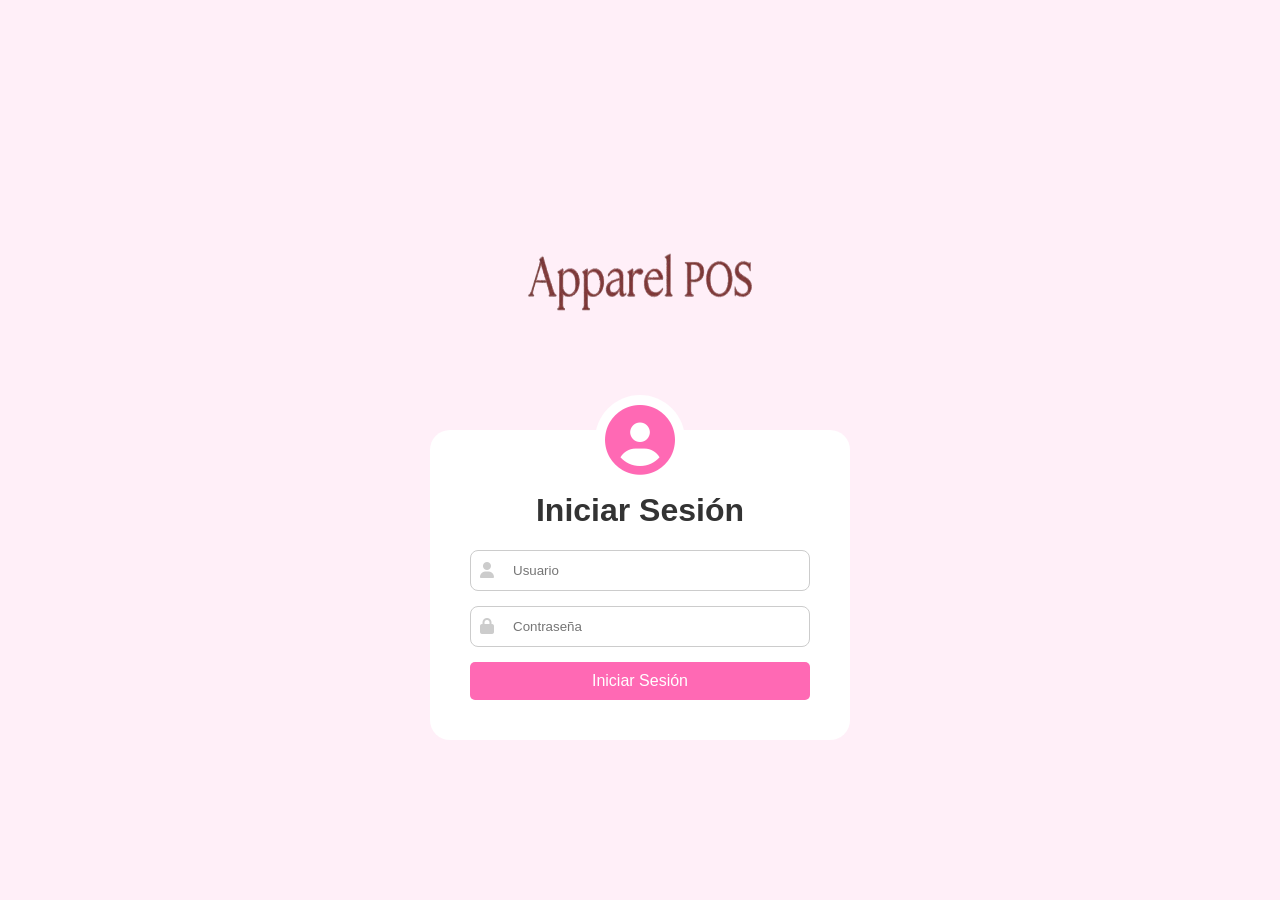
==== index.html @ 82fe2487 "prueba" ====
<!--pantalla de inicio de sesion del sistema-->
<!DOCTYPE html>
<html lang="es">
<head>
    <!--hoja de estilo principal-->
    <link rel="stylesheet" href="../css/StyleInicio.css">
    <!--libreria de iconos-->
    <link rel="stylesheet" href="https://cdnjs.cloudflare.com/ajax/libs/font-awesome/6.5.0/css/all.min.css">
    <!--configuracion de caracteres-->
    <meta charset="UTF-8">
    <!--diseño responsivo-->
    <meta name="viewport" content="width=device-width, initial-scale=1.0">
    <!--titulo del sitema-->
    <title>Document</title>
</head>
<body>
<!--contenedor principl-->
<div class="Inicio">
      <!--logo-->
    <img src = "../img/logoSesion.png" alt="Logo" class="LogoInicio">

    
<div class = "sesion">
     <!--icono superior del usuario-->
    <div class="iconoSesion">
      <i class="fa-solid fa-circle-user"></i>
    </div>
    <h1>Iniciar Sesión</h1  >
<form>
    <!--ingresar nombre del usuario-->
    <div class="input-box">
        <i class="fa-solid fa-user"></i>
        <input  type="text" name="username" placeholder="Usuario" required>
    </div>
        <!--ingresar la contraseña del usuario-->
    <div class="input-box">
        <i class="fa-solid fa-lock"></i>
        <input type="password" name="password" placeholder="Contraseña" required>

    </div>
        <a href="Dashboard.html" class="btn-login">Iniciar Sesión</a>
    
    </form>
</div>

</div>
    
</body>
</html>
---- css/StyleInicio.css ----
/* Estilo de fondo de la página de inicio/login */
body { 
    margin: 0;
    background-color: #ffe9f5b2;
    display: flex;
    height: 100vh;
    justify-content: center;   
    align-items: center;
    font-family: Arial, sans-serif;
    
}
/* ajuste para las imagenes principales[logotipo] */
img {
    height: 250px;
    width: 400px;
}
/* reseteo del box-sizing para que no afecte el ancho de los elementos */
* {
    box-sizing: border-box;
}
/*estilo para el icono de sesion */

.iconoSesion {
    position: absolute;
    top: -35px;
    left: 50%;
    transform: translateX(-50%);
    font-size: 48px;
    color: #ff69b4;
}
/*detalles del icono de sesion */
.iconoSesion i {
    background-color: #fff;
    border-radius: 50%;
    padding: 10px;
    font-size: 70px;
}

/*contenedor principal[organiaza]*/
.Inicio {
    display: flex;
    flex-direction: column;
    align-items: center;
    width: 100%;
}
/*espacio y tamaño para el logo */
.LogoInicio {
    width: 250px; 
    margin-bottom: 20px;
}
/*manejo del campo de texto y posion de los iconos*/
.input-box {
    position: relative;
    margin: 15px 0;
}
/*posion de los iconos dentro del campo de texto */
.input-box i {
    position: absolute;
    left: 10px;
    top: 50%;
    transform: translateY(-50%);
    color: #ccc;
}
/*estilo visual de los campos */
.input-box input {
    width: 100%;
    padding: 12px 12px 12px 42px;
    border: 1px solid #ccc;
    border-radius: 8px;
    outline: none;
}
/*definicion del color de fondo, bordes y ancho fijo  */
.sesion {
    position: relative;
    background: rgba (255,255,255,0.12);
    background-color: #fff;
    padding: 40px;
    border-radius: 20px;
    text-align: center;
    width: 420px;

}
/*color del titulo principal dentro del formulario*/
.sesion h1 {
    color: #333;
}

  
/*boton de envio[color de fondo y diseño de pantalla]*/
.sesion button {
    width: 100%;
    padding: 10px;
    background-color: #ff69b4;
    color: white;
    border: none;
    border-radius: 5px;
    cursor: pointer;
}
/*efecto visual */
.sesion button:hover {
    background-color: #ff4fa3;
}
/*estilo para el boton de acceso[login]*/
.btn-login {
    display: inline-block;
    width: 100%;
    padding: 10px;
    background-color: #ff69b4;
    color: white;
    text-decoration: none;
    border-radius: 5px;
    text-align: center;
}
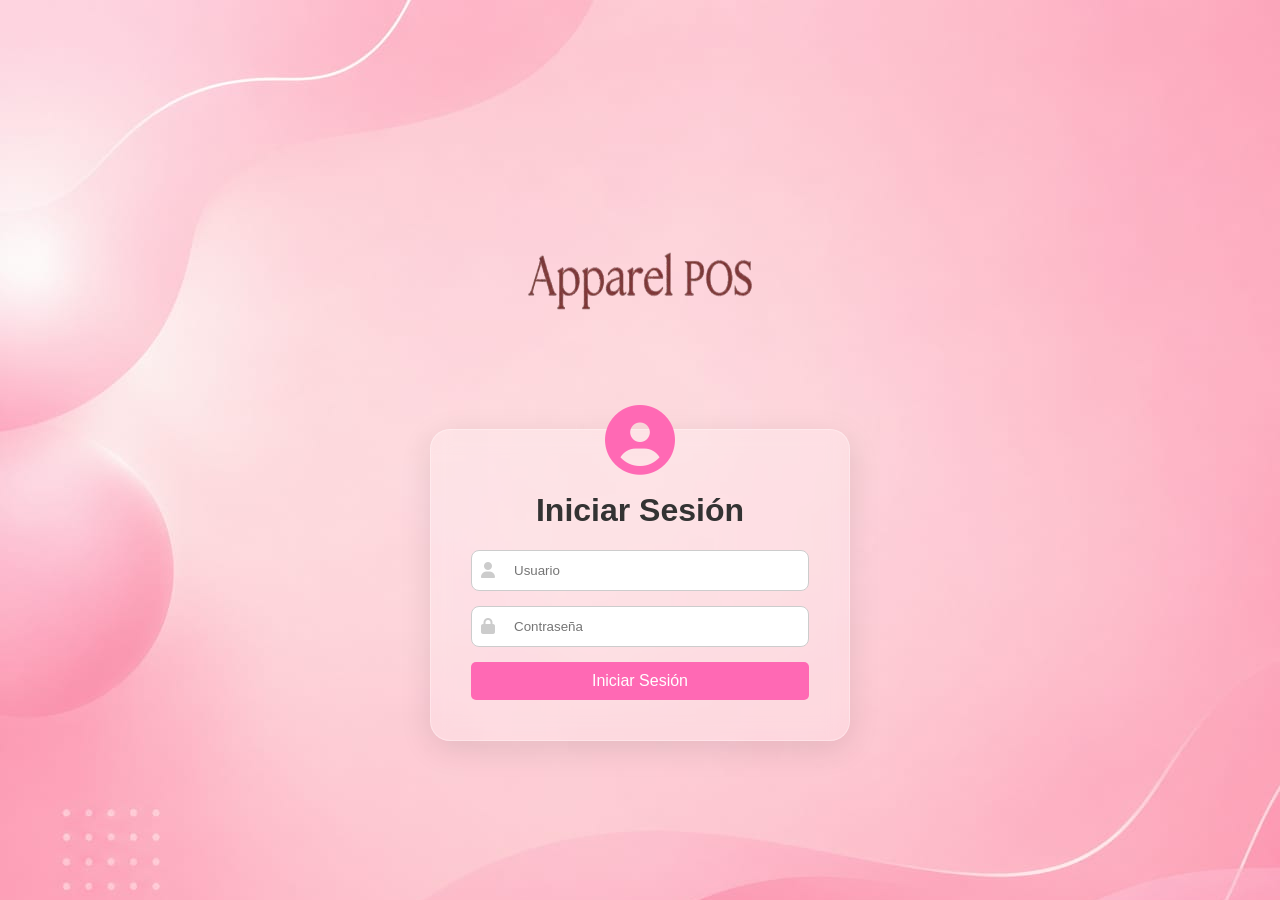
==== commit 1b047ff2: "Prueba deploy" ====
--- a/index.html
+++ b/index.html
@@ -3,7 +3,7 @@
 <html lang="es">
 <head>
     <!--hoja de estilo principal-->
-    <link rel="stylesheet" href="../css/StyleInicio.css">
+    <link rel="stylesheet" href="/css/StyleInicio.css">
     <!--libreria de iconos-->
     <link rel="stylesheet" href="https://cdnjs.cloudflare.com/ajax/libs/font-awesome/6.5.0/css/all.min.css">
     <!--configuracion de caracteres-->
@@ -11,13 +11,13 @@
     <!--diseño responsivo-->
     <meta name="viewport" content="width=device-width, initial-scale=1.0">
     <!--titulo del sitema-->
-    <title>Document</title>
+    <title>Iniciar Sesión </title>
 </head>
 <body>
 <!--contenedor principl-->
 <div class="Inicio">
       <!--logo-->
-    <img src = "../img/logoSesion.png" alt="Logo" class="LogoInicio">
+    <img src = "/img/logoSesion.png" alt="Logo" class="LogoInicio">
 
     
 <div class = "sesion">
@@ -38,7 +38,7 @@
         <input type="password" name="password" placeholder="Contraseña" required>
 
     </div>
-        <a href="Dashboard.html" class="btn-login">Iniciar Sesión</a>
+        <a href="/Pages/Dashboard.html" class="btn-login">Iniciar Sesión</a>
     
     </form>
 </div>
--- a/css/StyleInicio.css
+++ b/css/StyleInicio.css
@@ -1,14 +1,16 @@
 /* Estilo de fondo de la página de inicio/login */
 body { 
     margin: 0;
+    background-image: url(../img/FondoInicio.jpeg);
     background-color: #ffe9f5b2;
     display: flex;
     height: 100vh;
     justify-content: center;   
     align-items: center;
-    font-family: Arial, sans-serif;
-    
+    font-family: Arial, sans-serif;   
+   
 }
+
 /* ajuste para las imagenes principales[logotipo] */
 img {
     height: 250px;
@@ -19,7 +21,6 @@
     box-sizing: border-box;
 }
 /*estilo para el icono de sesion */
-
 .iconoSesion {
     position: absolute;
     top: -35px;
@@ -30,12 +31,9 @@
 }
 /*detalles del icono de sesion */
 .iconoSesion i {
-    background-color: #fff;
-    border-radius: 50%;
     padding: 10px;
     font-size: 70px;
 }
-
 /*contenedor principal[organiaza]*/
 .Inicio {
     display: flex;
@@ -72,20 +70,25 @@
 /*definicion del color de fondo, bordes y ancho fijo  */
 .sesion {
     position: relative;
-    background: rgba (255,255,255,0.12);
-    background-color: #fff;
+
+    background: rgba(255, 255, 255, 0.25);
+
+    backdrop-filter: blur(10px);
+    -webkit-backdrop-filter: blur(10px);
+
     padding: 40px;
     border-radius: 20px;
     text-align: center;
     width: 420px;
 
+    border: 1px solid rgba(255,255,255,0.3);
+
+    box-shadow: 0 8px 32px rgba(0,0,0,0.1);
 }
 /*color del titulo principal dentro del formulario*/
 .sesion h1 {
     color: #333;
-}
-
-  
+}  
 /*boton de envio[color de fondo y diseño de pantalla]*/
 .sesion button {
     width: 100%;
@@ -110,4 +113,5 @@
     text-decoration: none;
     border-radius: 5px;
     text-align: center;
-}+}
+
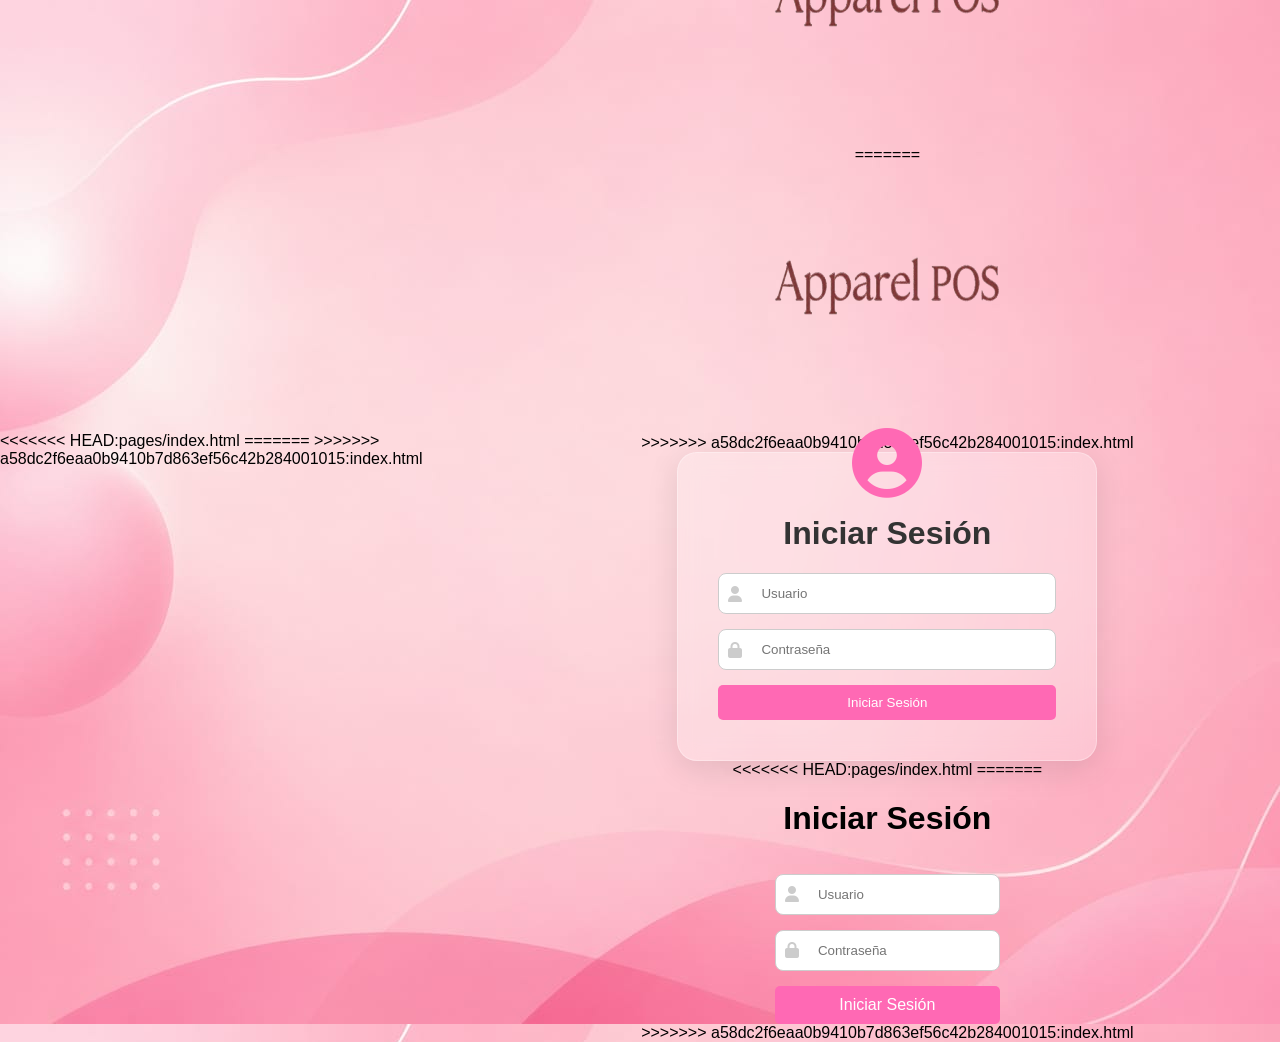
==== commit 3ff1d7e0: "index" ====
--- a/index.html
+++ b/index.html
@@ -1,30 +1,48 @@
-<!--pantalla de inicio de sesion del sistema-->
 <!DOCTYPE html>
 <html lang="es">
 <head>
+<<<<<<< HEAD:pages/index.html
+    <link rel="stylesheet" href="../css/StyleInicio.css">
+=======
     <!--hoja de estilo principal-->
-    <link rel="stylesheet" href="/css/StyleInicio.css">
+    <link rel="stylesheet" href="css/StyleInicio.css">
     <!--libreria de iconos-->
+>>>>>>> a58dc2f6eaa0b9410b7d863ef56c42b284001015:index.html
     <link rel="stylesheet" href="https://cdnjs.cloudflare.com/ajax/libs/font-awesome/6.5.0/css/all.min.css">
-    <!--configuracion de caracteres-->
     <meta charset="UTF-8">
-    <!--diseño responsivo-->
     <meta name="viewport" content="width=device-width, initial-scale=1.0">
-    <!--titulo del sitema-->
-    <title>Iniciar Sesión </title>
+    <title>Iniciar Sesión</title>
 </head>
 <body>
-<!--contenedor principl-->
 <div class="Inicio">
+<<<<<<< HEAD:pages/index.html
+    <img src="../img/logoSesion.png" alt="Logo" class="LogoInicio">
+=======
       <!--logo-->
-    <img src = "/img/logoSesion.png" alt="Logo" class="LogoInicio">
+    <img src = "img/logoSesion.png" alt="Logo" class="LogoInicio">
+>>>>>>> a58dc2f6eaa0b9410b7d863ef56c42b284001015:index.html
 
-    
-<div class = "sesion">
-     <!--icono superior del usuario-->
-    <div class="iconoSesion">
-      <i class="fa-solid fa-circle-user"></i>
+    <div class="sesion">
+        <div class="iconoSesion">
+            <i class="fa-solid fa-circle-user"></i>
+        </div>
+        <h1>Iniciar Sesión</h1>
+        
+        <form onsubmit="handleLoginSubmit(event)">
+            <div class="input-box">
+                <i class="fa-solid fa-user"></i>
+                <input type="text" name="usuarioLogin" placeholder="Usuario" required>
+            </div>
+            <div class="input-box">
+                <i class="fa-solid fa-lock"></i>
+                <input type="password" name="contraseña" placeholder="Contraseña" required>
+            </div>
+            
+            <button type="submit" class="btn-login" >Iniciar Sesión</button>
+        </form>
     </div>
+<<<<<<< HEAD:pages/index.html
+=======
     <h1>Iniciar Sesión</h1  >
 <form>
     <!--ingresar nombre del usuario-->
@@ -38,12 +56,13 @@
         <input type="password" name="password" placeholder="Contraseña" required>
 
     </div>
-        <a href="/Pages/Dashboard.html" class="btn-login">Iniciar Sesión</a>
+        <a href="pages/Dashboard.html" class="btn-login">Iniciar Sesión</a>
     
     </form>
+>>>>>>> a58dc2f6eaa0b9410b7d863ef56c42b284001015:index.html
 </div>
 
-</div>
+<script src="../js/login.js"></script>
     
 </body>
 </html>
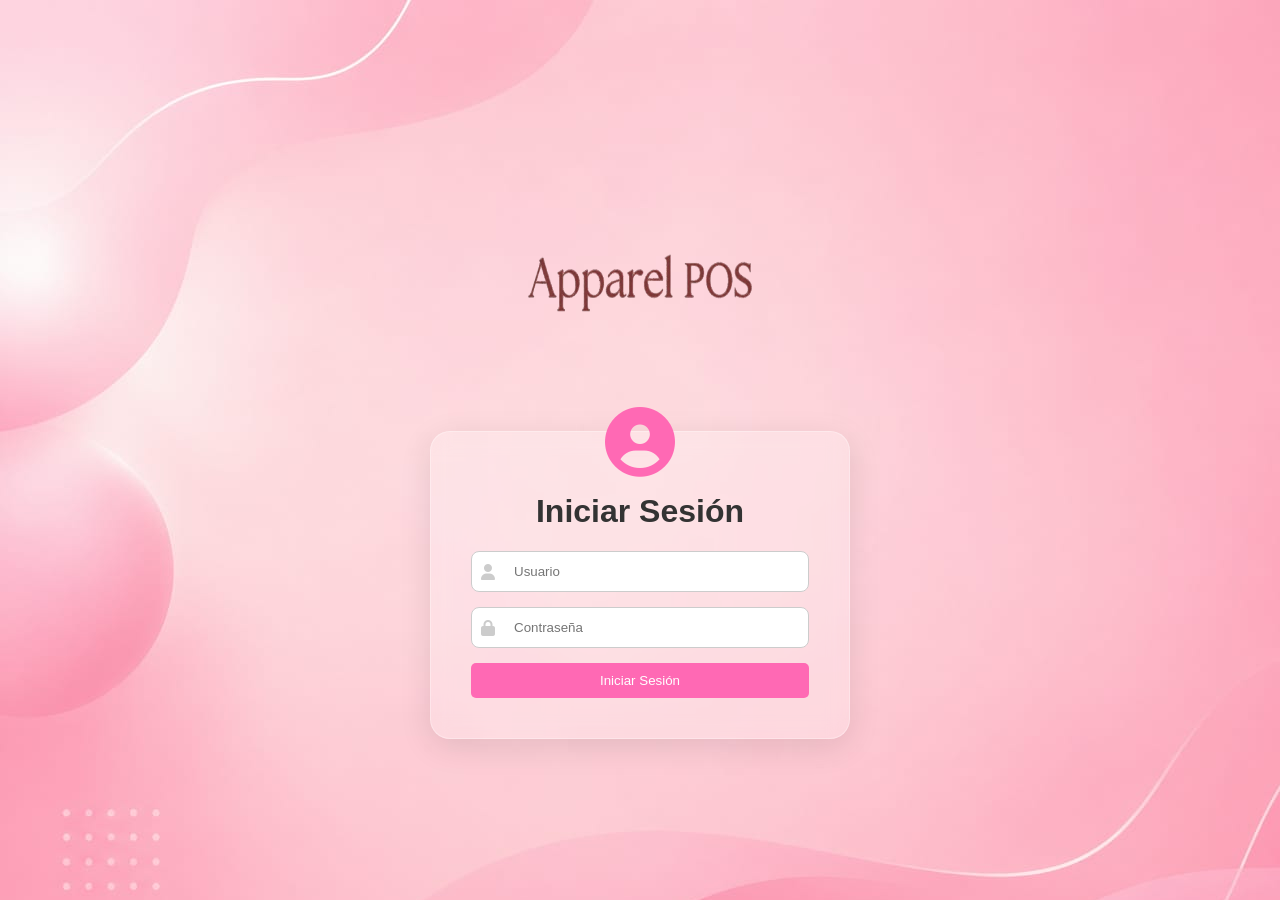
==== commit a47ecdd9: "Conexion a la API e implementacion modal" ====
--- a/index.html
+++ b/index.html
@@ -1,68 +1,36 @@
 <!DOCTYPE html>
 <html lang="es">
 <head>
-<<<<<<< HEAD:pages/index.html
     <link rel="stylesheet" href="../css/StyleInicio.css">
-=======
-    <!--hoja de estilo principal-->
-    <link rel="stylesheet" href="css/StyleInicio.css">
-    <!--libreria de iconos-->
->>>>>>> a58dc2f6eaa0b9410b7d863ef56c42b284001015:index.html
     <link rel="stylesheet" href="https://cdnjs.cloudflare.com/ajax/libs/font-awesome/6.5.0/css/all.min.css">
     <meta charset="UTF-8">
     <meta name="viewport" content="width=device-width, initial-scale=1.0">
     <title>Iniciar Sesión</title>
 </head>
 <body>
-<div class="Inicio">
-<<<<<<< HEAD:pages/index.html
-    <img src="../img/logoSesion.png" alt="Logo" class="LogoInicio">
-=======
-      <!--logo-->
-    <img src = "img/logoSesion.png" alt="Logo" class="LogoInicio">
->>>>>>> a58dc2f6eaa0b9410b7d863ef56c42b284001015:index.html
+    <div class="Inicio">
+        <img src="img/logoSesion.png" alt="Logo" class="LogoInicio">
 
-    <div class="sesion">
-        <div class="iconoSesion">
-            <i class="fa-solid fa-circle-user"></i>
+        <div class="sesion">
+            <div class="iconoSesion">
+                <i class="fa-solid fa-circle-user"></i>
+            </div>
+            <h1>Iniciar Sesión</h1>
+            
+            <form id="loginForm">
+                <div class="input-box">
+                    <i class="fa-solid fa-user"></i>
+                    <input type="text" name="UsuarioLogin" placeholder="Usuario" required>
+                </div>
+                <div class="input-box">
+                    <i class="fa-solid fa-lock"></i>
+                    <input type="password" name="password" placeholder="Contraseña" required>
+                </div>
+                <button type="submit" class="btn-login">Iniciar Sesión</button>
+            </form>
         </div>
-        <h1>Iniciar Sesión</h1>
-        
-        <form onsubmit="handleLoginSubmit(event)">
-            <div class="input-box">
-                <i class="fa-solid fa-user"></i>
-                <input type="text" name="usuarioLogin" placeholder="Usuario" required>
-            </div>
-            <div class="input-box">
-                <i class="fa-solid fa-lock"></i>
-                <input type="password" name="contraseña" placeholder="Contraseña" required>
-            </div>
-            
-            <button type="submit" class="btn-login" >Iniciar Sesión</button>
-        </form>
     </div>
-<<<<<<< HEAD:pages/index.html
-=======
-    <h1>Iniciar Sesión</h1  >
-<form>
-    <!--ingresar nombre del usuario-->
-    <div class="input-box">
-        <i class="fa-solid fa-user"></i>
-        <input  type="text" name="username" placeholder="Usuario" required>
-    </div>
-        <!--ingresar la contraseña del usuario-->
-    <div class="input-box">
-        <i class="fa-solid fa-lock"></i>
-        <input type="password" name="password" placeholder="Contraseña" required>
 
-    </div>
-        <a href="pages/Dashboard.html" class="btn-login">Iniciar Sesión</a>
-    
-    </form>
->>>>>>> a58dc2f6eaa0b9410b7d863ef56c42b284001015:index.html
-</div>
-
-<script src="../js/login.js"></script>
-    
+    <script src="../js/login.js"></script>
 </body>
 </html>
